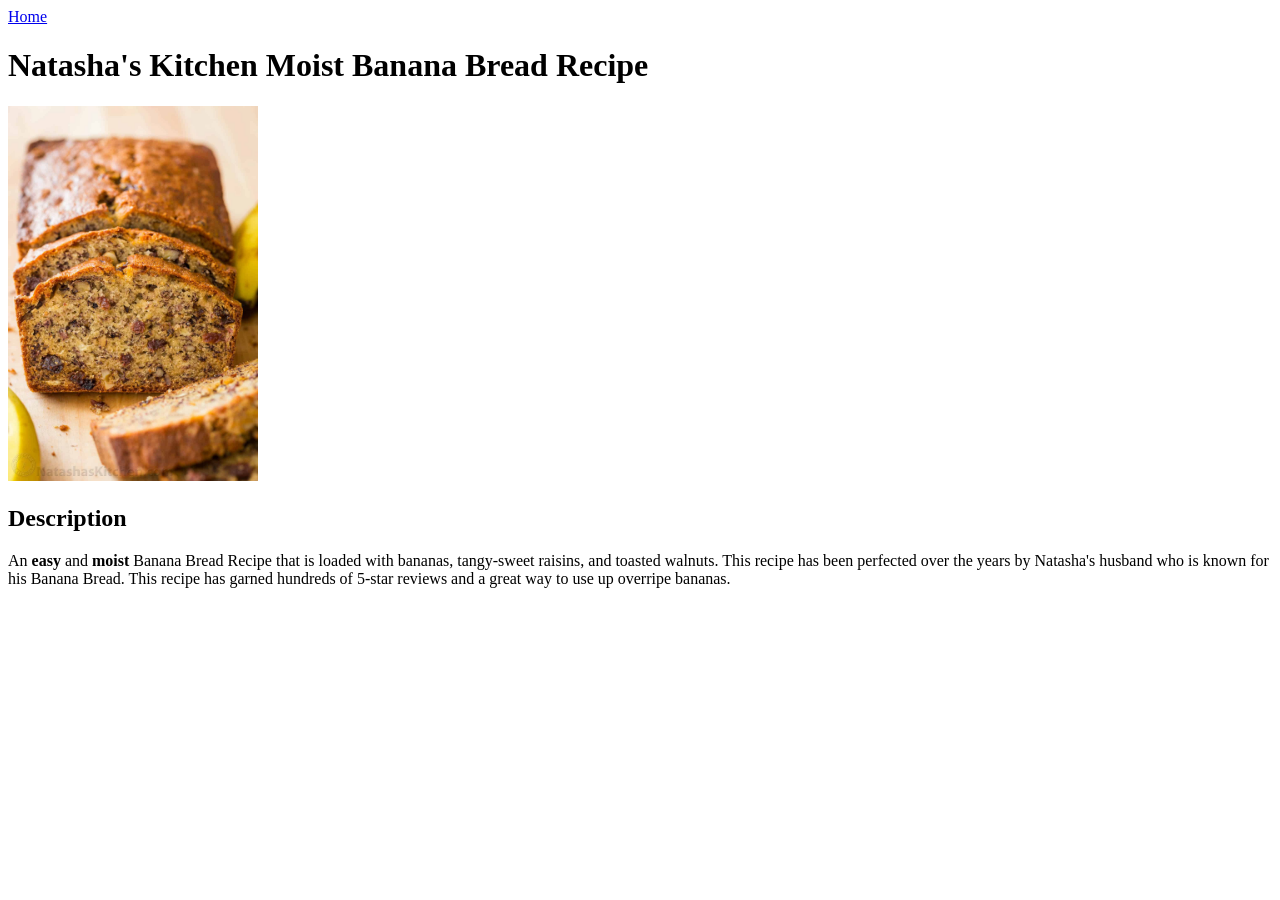
==== recipes/banana-bread.html @ a81f701f "Added a homepage and a link and page to one of the recipes. Currently added a picture of the recipe " ====
<!DOCTYPE html>
<html lang="en">

<head>
    <meta charset="UTF-8">
    <meta name="viewport" content="width=device-width, initial-scale=1.0">
    <title>Banana Bread Recipe</title>
</head>

<body>
    <a href="../index.html">Home</a>
    <h1>Natasha's Kitchen Moist Banana Bread Recipe</h1>
    <img src="../images/finished-banana-bread-cut-in-slices.jpg" width="250"
        alt="pictures of banana bread loaf sliced revealing raisins and walnuts inside.">
    <h2>Description</h2>
    <p>An <strong>easy</strong> and <strong>moist</strong> Banana Bread Recipe that is loaded with bananas, tangy-sweet
        raisins, and toasted walnuts. This recipe has been perfected over the years by Natasha's husband who is known for his Banana Bread. This recipe has garned hundreds of 5-star
        reviews and a great way to use up overripe bananas.</p>
    
</body>

</html>
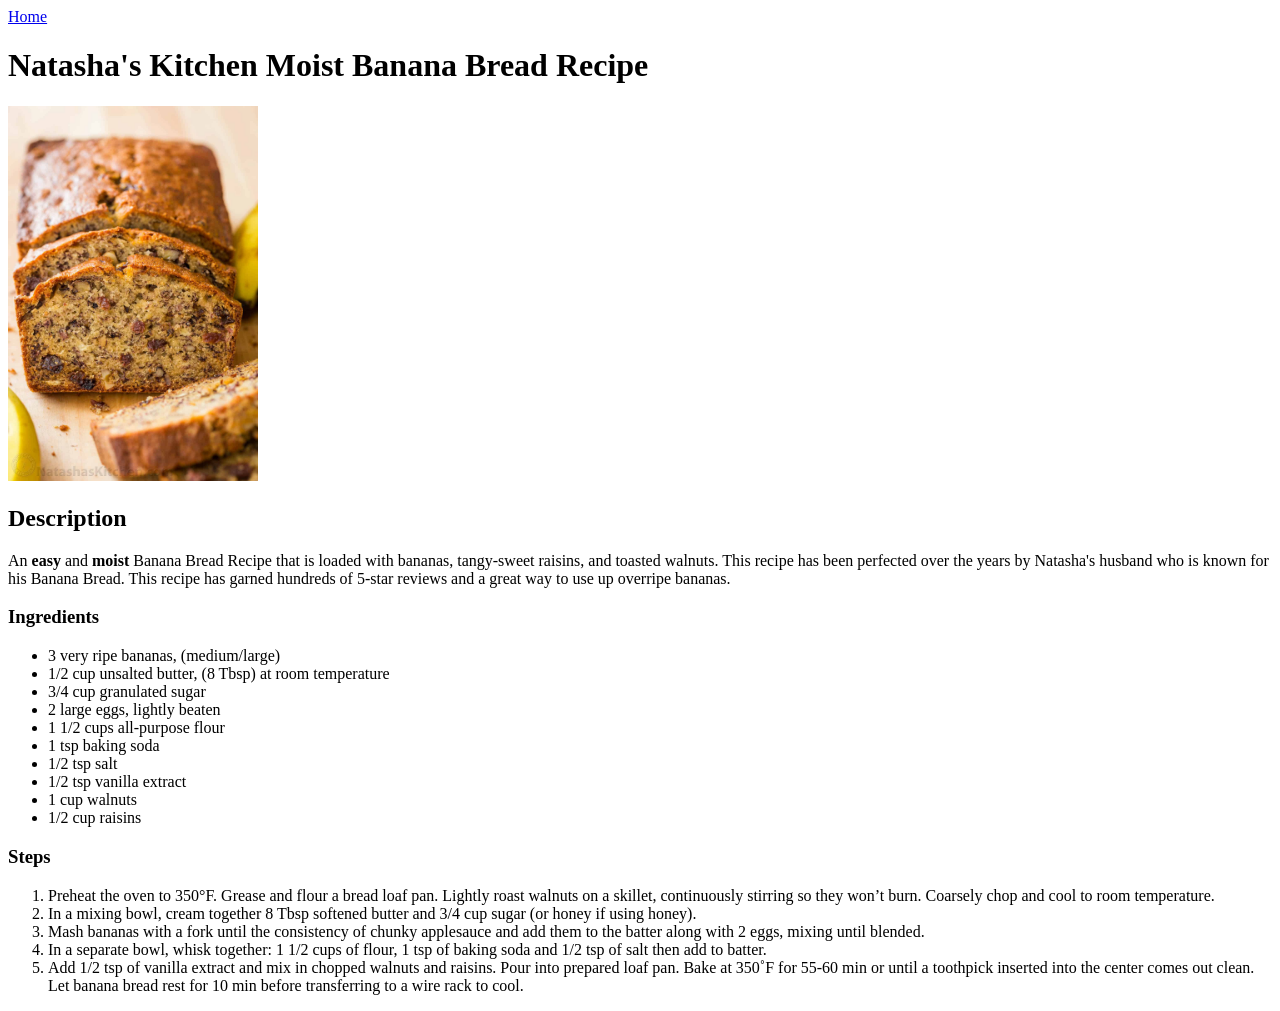
==== commit d6375f6a: "Finished the banana bread recipe, including the ingredients and steps. On the landing page, I added " ====
--- a/recipes/banana-bread.html
+++ b/recipes/banana-bread.html
@@ -5,18 +5,49 @@
     <meta charset="UTF-8">
     <meta name="viewport" content="width=device-width, initial-scale=1.0">
     <title>Banana Bread Recipe</title>
+
+    <a href="../index.html">Home</a>
 </head>
 
 <body>
-    <a href="../index.html">Home</a>
     <h1>Natasha's Kitchen Moist Banana Bread Recipe</h1>
+
     <img src="../images/finished-banana-bread-cut-in-slices.jpg" width="250"
         alt="pictures of banana bread loaf sliced revealing raisins and walnuts inside.">
+
     <h2>Description</h2>
     <p>An <strong>easy</strong> and <strong>moist</strong> Banana Bread Recipe that is loaded with bananas, tangy-sweet
-        raisins, and toasted walnuts. This recipe has been perfected over the years by Natasha's husband who is known for his Banana Bread. This recipe has garned hundreds of 5-star
+        raisins, and toasted walnuts. This recipe has been perfected over the years by Natasha's husband who is known
+        for his Banana Bread. This recipe has garned hundreds of 5-star
         reviews and a great way to use up overripe bananas.</p>
-    
+
+    <h3>Ingredients</h3>
+    <ul>
+        <li>3 very ripe bananas, (medium/large)</li>
+        <li>1/2 cup unsalted butter, (8 Tbsp) at room temperature</li>
+        <li>3/4 cup granulated sugar</li>
+        <li>2 large eggs, lightly beaten</li>
+        <li>1 1/2 cups all-purpose flour</li>
+        <li>1 tsp baking soda</li>
+        <li>1/2 tsp salt</li>
+        <li>1/2 tsp vanilla extract</li>
+        <li>1 cup walnuts</li>
+        <li>1/2 cup raisins</li>
+    </ul>
+
+    <h3>Steps</h3>
+    <ol>
+        <li>Preheat the oven to 350°F. Grease and flour a bread loaf pan. Lightly roast walnuts on a skillet,
+            continuously stirring so they won’t burn. Coarsely chop and cool to room temperature. </li>
+        <li>In a mixing bowl, cream together 8 Tbsp softened butter and 3/4 cup sugar (or honey if using honey).</li>
+        <li>Mash bananas with a fork until the consistency of chunky applesauce and add them to the batter along with 2
+            eggs, mixing until blended.</li>
+        <li>In a separate bowl, whisk together: 1 1/2 cups of flour, 1 tsp of baking soda and 1/2 tsp of salt then add
+            to batter.</li>
+        <li>Add 1/2 tsp of vanilla extract and mix in chopped walnuts and raisins. Pour into prepared loaf pan. Bake at
+            350˚F for 55-60 min or until a toothpick inserted into the center comes out clean. Let banana bread rest for
+            10 min before transferring to a wire rack to cool.</li>
+    </ol>
 </body>
 
 </html>
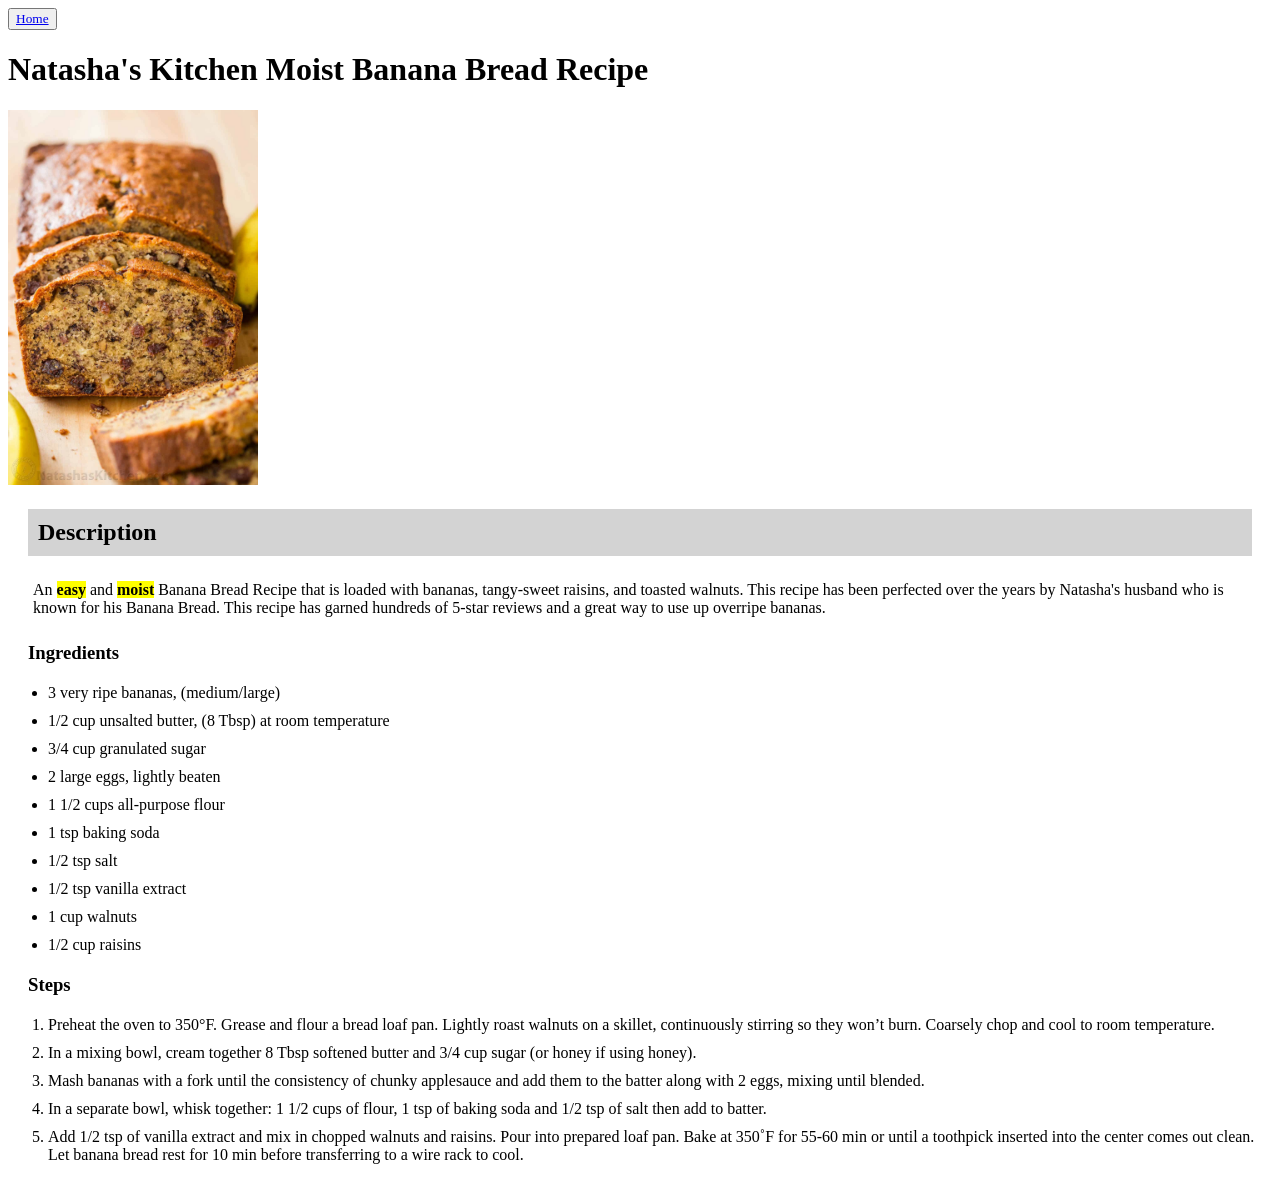
==== commit 2f7ca5a9: "Working on the banana bread recipe page. Added a button to go back to the home page. Added highlight" ====
--- a/recipes/banana-bread.html
+++ b/recipes/banana-bread.html
@@ -6,45 +6,46 @@
     <meta name="viewport" content="width=device-width, initial-scale=1.0">
     <title>Banana Bread Recipe</title>
 
-    <a href="../index.html">Home</a>
+    <button class="home-button"><a href="../index.html">Home</a></button>
+    <link rel="stylesheet" href="../style.css">
 </head>
 
 <body>
-    <h1>Natasha's Kitchen Moist Banana Bread Recipe</h1>
+    <h1 class>Natasha's Kitchen Moist Banana Bread Recipe</h1>
 
     <img src="../images/finished-banana-bread-cut-in-slices.jpg" width="250"
         alt="pictures of banana bread loaf sliced revealing raisins and walnuts inside.">
 
-    <h2>Description</h2>
-    <p>An <strong>easy</strong> and <strong>moist</strong> Banana Bread Recipe that is loaded with bananas, tangy-sweet
+    <h2 class="title" id="description-header">Description</h2>
+    <p class="description">An <strong class="highlight">easy</strong> and <strong class="highlight">moist</strong> Banana Bread Recipe that is loaded with bananas, tangy-sweet
         raisins, and toasted walnuts. This recipe has been perfected over the years by Natasha's husband who is known
         for his Banana Bread. This recipe has garned hundreds of 5-star
         reviews and a great way to use up overripe bananas.</p>
 
-    <h3>Ingredients</h3>
+    <h3 class="title">Ingredients</h3>
     <ul>
-        <li>3 very ripe bananas, (medium/large)</li>
-        <li>1/2 cup unsalted butter, (8 Tbsp) at room temperature</li>
-        <li>3/4 cup granulated sugar</li>
-        <li>2 large eggs, lightly beaten</li>
-        <li>1 1/2 cups all-purpose flour</li>
-        <li>1 tsp baking soda</li>
-        <li>1/2 tsp salt</li>
-        <li>1/2 tsp vanilla extract</li>
-        <li>1 cup walnuts</li>
-        <li>1/2 cup raisins</li>
+        <li class="recipe-item">3 very ripe bananas, (medium/large)</li>
+        <li class="recipe-item">1/2 cup unsalted butter, (8 Tbsp) at room temperature</li>
+        <li class="recipe-item">3/4 cup granulated sugar</li>
+        <li class="recipe-item">2 large eggs, lightly beaten</li>
+        <li class="recipe-item">1 1/2 cups all-purpose flour</li>
+        <li class="recipe-item">1 tsp baking soda</li>
+        <li class="recipe-item">1/2 tsp salt</li>
+        <li class="recipe-item">1/2 tsp vanilla extract</li>
+        <li class="recipe-item">1 cup walnuts</li>
+        <li class="recipe-item">1/2 cup raisins</li>
     </ul>
 
-    <h3>Steps</h3>
+    <h3 class="title">Steps</h3>
     <ol>
-        <li>Preheat the oven to 350°F. Grease and flour a bread loaf pan. Lightly roast walnuts on a skillet,
+        <li class="recipe-item">Preheat the oven to 350°F. Grease and flour a bread loaf pan. Lightly roast walnuts on a skillet,
             continuously stirring so they won’t burn. Coarsely chop and cool to room temperature. </li>
-        <li>In a mixing bowl, cream together 8 Tbsp softened butter and 3/4 cup sugar (or honey if using honey).</li>
-        <li>Mash bananas with a fork until the consistency of chunky applesauce and add them to the batter along with 2
+        <li class="recipe-item">In a mixing bowl, cream together 8 Tbsp softened butter and 3/4 cup sugar (or honey if using honey).</li>
+        <li class="recipe-item">Mash bananas with a fork until the consistency of chunky applesauce and add them to the batter along with 2
             eggs, mixing until blended.</li>
-        <li>In a separate bowl, whisk together: 1 1/2 cups of flour, 1 tsp of baking soda and 1/2 tsp of salt then add
+        <li class="recipe-item">In a separate bowl, whisk together: 1 1/2 cups of flour, 1 tsp of baking soda and 1/2 tsp of salt then add
             to batter.</li>
-        <li>Add 1/2 tsp of vanilla extract and mix in chopped walnuts and raisins. Pour into prepared loaf pan. Bake at
+        <li class="recipe-item">Add 1/2 tsp of vanilla extract and mix in chopped walnuts and raisins. Pour into prepared loaf pan. Bake at
             350˚F for 55-60 min or until a toothpick inserted into the center comes out clean. Let banana bread rest for
             10 min before transferring to a wire rack to cool.</li>
     </ol>
--- a/style.css
+++ b/style.css
@@ -0,0 +1,32 @@
+* {
+    font-family: Georgia, Garamond, serif;
+}
+
+.title {
+    margin: 20px;
+}
+
+.recipe-item {
+    margin: 10px 0;
+}
+
+.description {
+    box-sizing: border-box;
+    text-align: left;
+    margin: 20px;
+    padding: 5px;
+}
+
+.highlight{
+    background-color: yellow;
+}
+
+#description-header {
+    background-color: lightgray;
+    box-sizing: border-box;
+    padding: 10px;
+}
+
+.home-button {
+    
+}
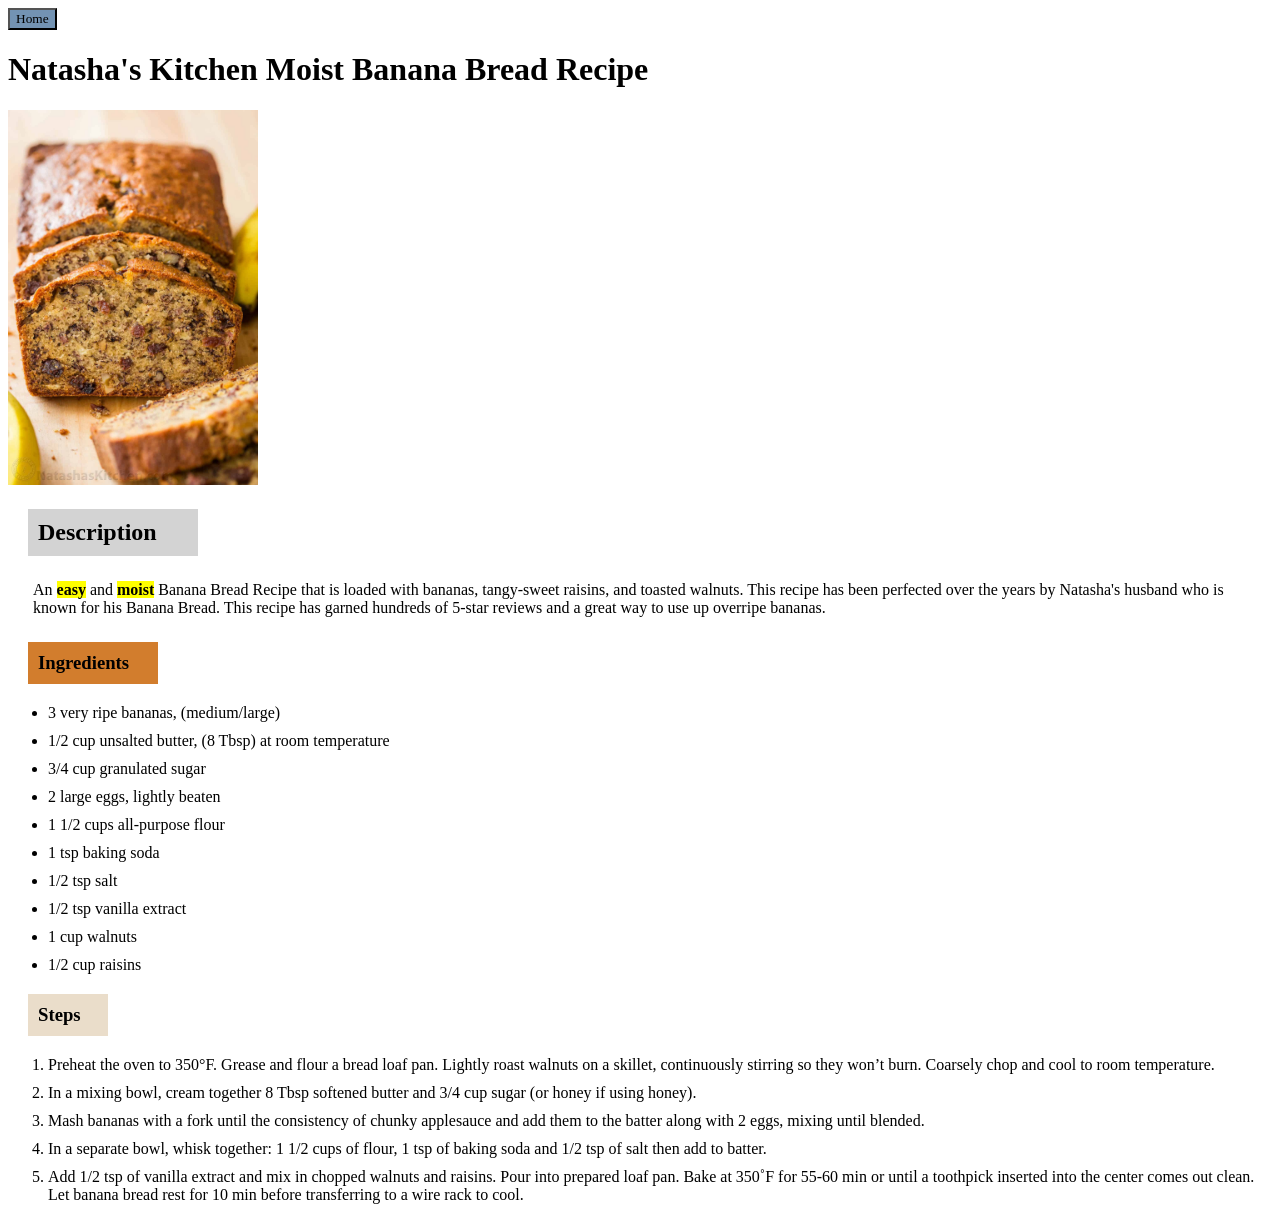
==== commit 1362239b: "Added more backgrounds for headers, edited the home button, and added more padding." ====
--- a/recipes/banana-bread.html
+++ b/recipes/banana-bread.html
@@ -6,7 +6,7 @@
     <meta name="viewport" content="width=device-width, initial-scale=1.0">
     <title>Banana Bread Recipe</title>
 
-    <button class="home-button"><a href="../index.html">Home</a></button>
+    <button class="home-button"><a href="../index.html" id="home-link">Home</a></button>
     <link rel="stylesheet" href="../style.css">
 </head>
 
@@ -22,7 +22,7 @@
         for his Banana Bread. This recipe has garned hundreds of 5-star
         reviews and a great way to use up overripe bananas.</p>
 
-    <h3 class="title">Ingredients</h3>
+    <h3 class="title" id="ingredients-header">Ingredients</h3>
     <ul>
         <li class="recipe-item">3 very ripe bananas, (medium/large)</li>
         <li class="recipe-item">1/2 cup unsalted butter, (8 Tbsp) at room temperature</li>
@@ -36,7 +36,7 @@
         <li class="recipe-item">1/2 cup raisins</li>
     </ul>
 
-    <h3 class="title">Steps</h3>
+    <h3 class="title header" id="steps-header">Steps</h3>
     <ol>
         <li class="recipe-item">Preheat the oven to 350°F. Grease and flour a bread loaf pan. Lightly roast walnuts on a skillet,
             continuously stirring so they won’t burn. Coarsely chop and cool to room temperature. </li>
--- a/style.css
+++ b/style.css
@@ -23,10 +23,27 @@
 
 #description-header {
     background-color: lightgray;
-    box-sizing: border-box;
     padding: 10px;
+    width: 150px;
 }
 
 .home-button {
-    
+    background-color: #7393B3;
+}
+
+#home-link {
+    color: black;
+    text-decoration: none;
+}
+
+#ingredients-header {
+    background-color: #D27D2D;
+    padding: 10px;
+    width: 110px;
+}
+
+#steps-header {
+    background-color: #EADDCA;
+    padding: 10px;
+    width: 60px;
 }
